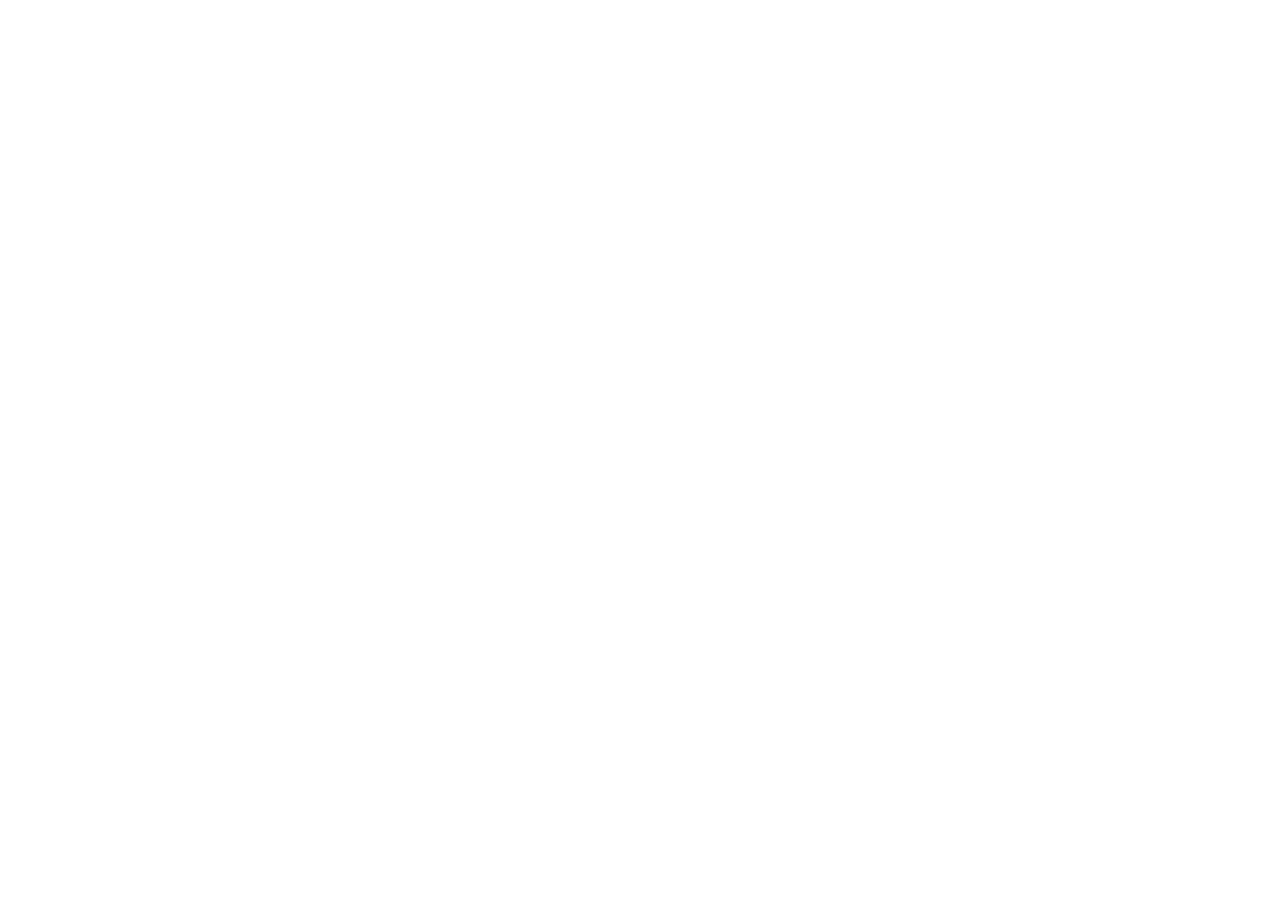
==== lesson 2/index.html @ e49316d3 "init save(commit)" ====
<!doctype html>
<html lang="en">
<head>
    <meta charset="UTF-8">
    <meta name="viewport"
          content="width=device-width, user-scalable=no, initial-scale=1.0, maximum-scale=1.0, minimum-scale=1.0">
    <meta http-equiv="X-UA-Compatible" content="ie=edge">
    <title>Document</title>
</head>
<body>

</body>
</html>
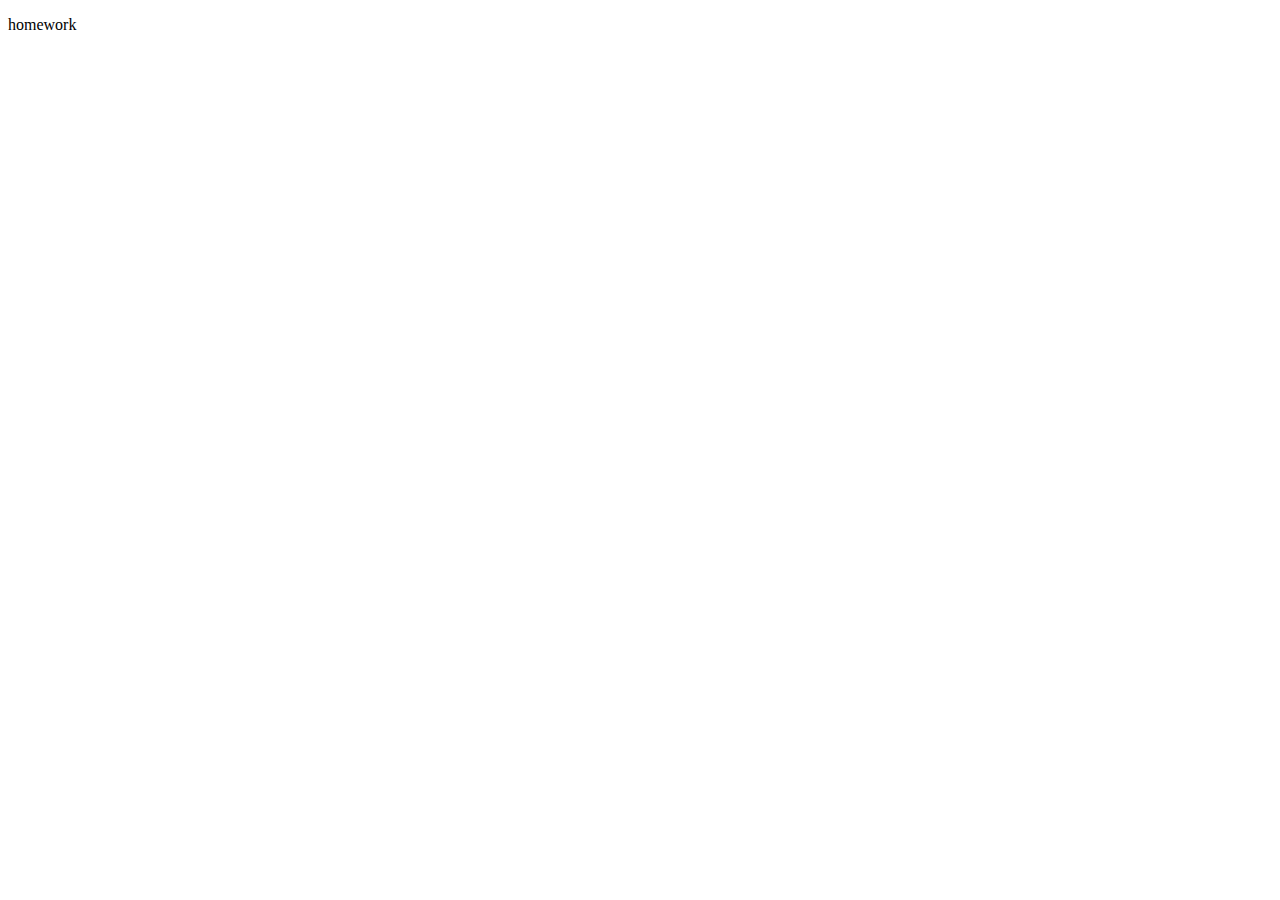
==== commit 791c5db3: "add p with some txt" ====
--- a/lesson 2/index.html
+++ b/lesson 2/index.html
@@ -5,9 +5,10 @@
     <meta name="viewport"
           content="width=device-width, user-scalable=no, initial-scale=1.0, maximum-scale=1.0, minimum-scale=1.0">
     <meta http-equiv="X-UA-Compatible" content="ie=edge">
-    <title>Document</title>
+    <title>Lessons 2</title>
 </head>
 <body>
+<p>homework</p>
 
 </body>
 </html>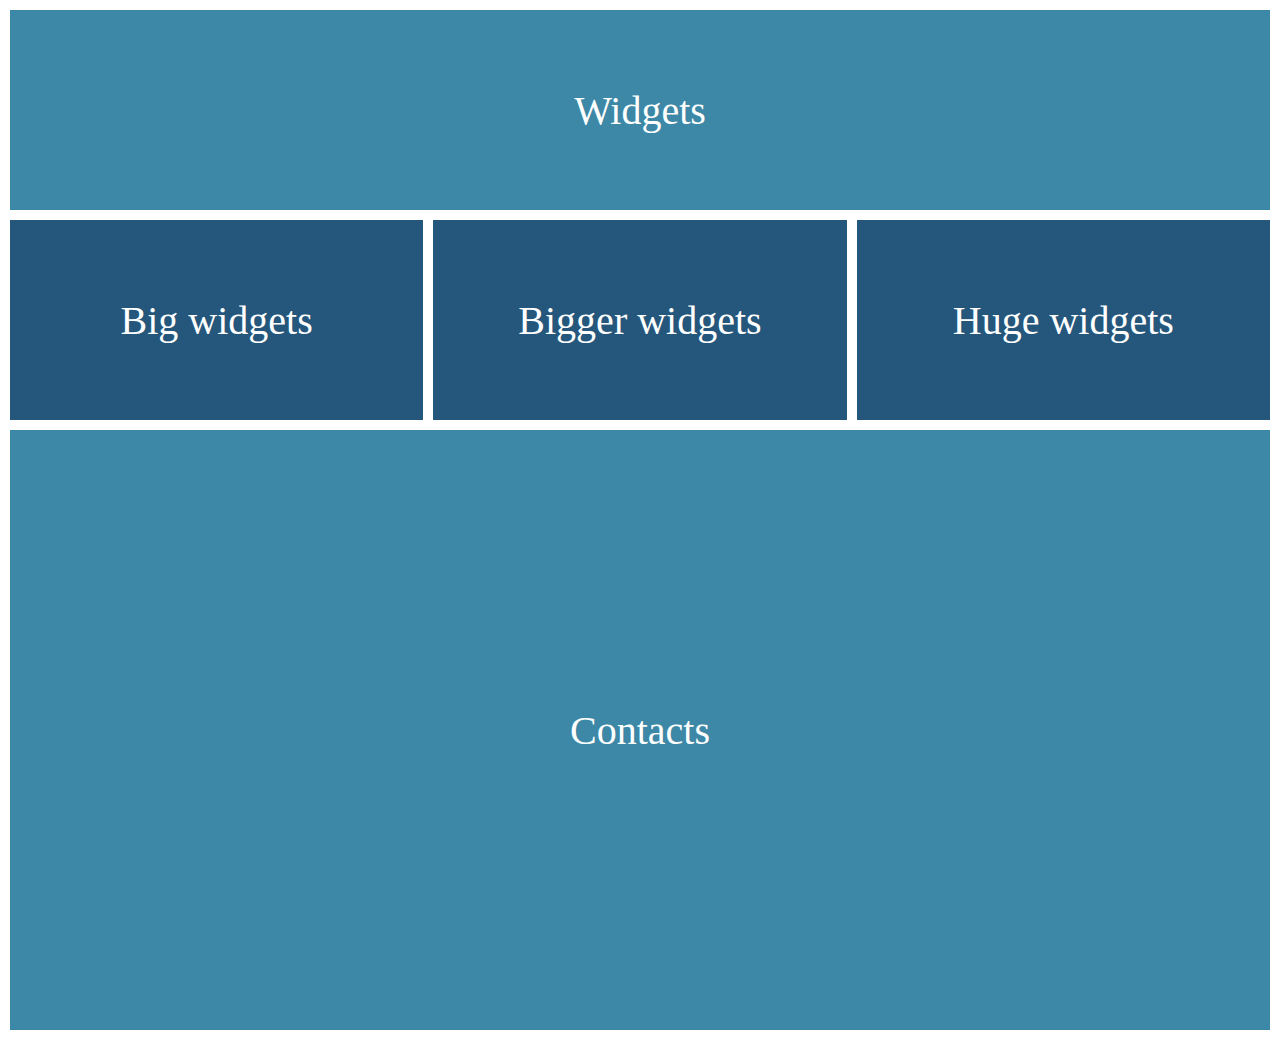
==== commit 01910080: "add 5 containers" ====
--- a/lesson 2/index.html
+++ b/lesson 2/index.html
@@ -6,9 +6,21 @@
           content="width=device-width, user-scalable=no, initial-scale=1.0, maximum-scale=1.0, minimum-scale=1.0">
     <meta http-equiv="X-UA-Compatible" content="ie=edge">
     <title>Lessons 2</title>
+    <link rel="stylesheet" href="main.css">
+
 </head>
 <body>
-<p>homework</p>
+
+<div class="top">Widgets</div>
+
+<div class="bigmid">
+<div class="medium">Big widgets</div>
+<div class="medium">Bigger widgets</div>
+<div class="medium">Huge widgets</div>
+</div>
+
+<div class="bottom">Contacts</div>
+
 
 </body>
 </html>--- a/lesson 2/main.css
+++ b/lesson 2/main.css
@@ -0,0 +1,43 @@
+body {
+    margin: 10px;
+}
+
+.top {
+    color: white;
+    background: #3c88a6;
+    box-sizing: border-box;
+    height: 200px;
+    font-size: 40px;
+    justify-content: center;
+    align-items: center;
+    display: flex;
+}
+
+.bigmid {
+    display: flex;
+    height: 200px;
+    margin: 10px 0 10px 0;
+    column-gap: 10px;
+
+}
+
+.medium {
+    width: 600px;
+    background: #25577c;
+    color: white;
+    font-size: 40px;
+    display: flex;
+    align-items: center;
+    justify-content: center;
+}
+
+.bottom{
+    color: white;
+    background: #3c88a6;
+    box-sizing: border-box;
+    font-size: 40px;
+    justify-content: center;
+    align-items: center;
+    display: flex;
+    height: 600px;
+}
